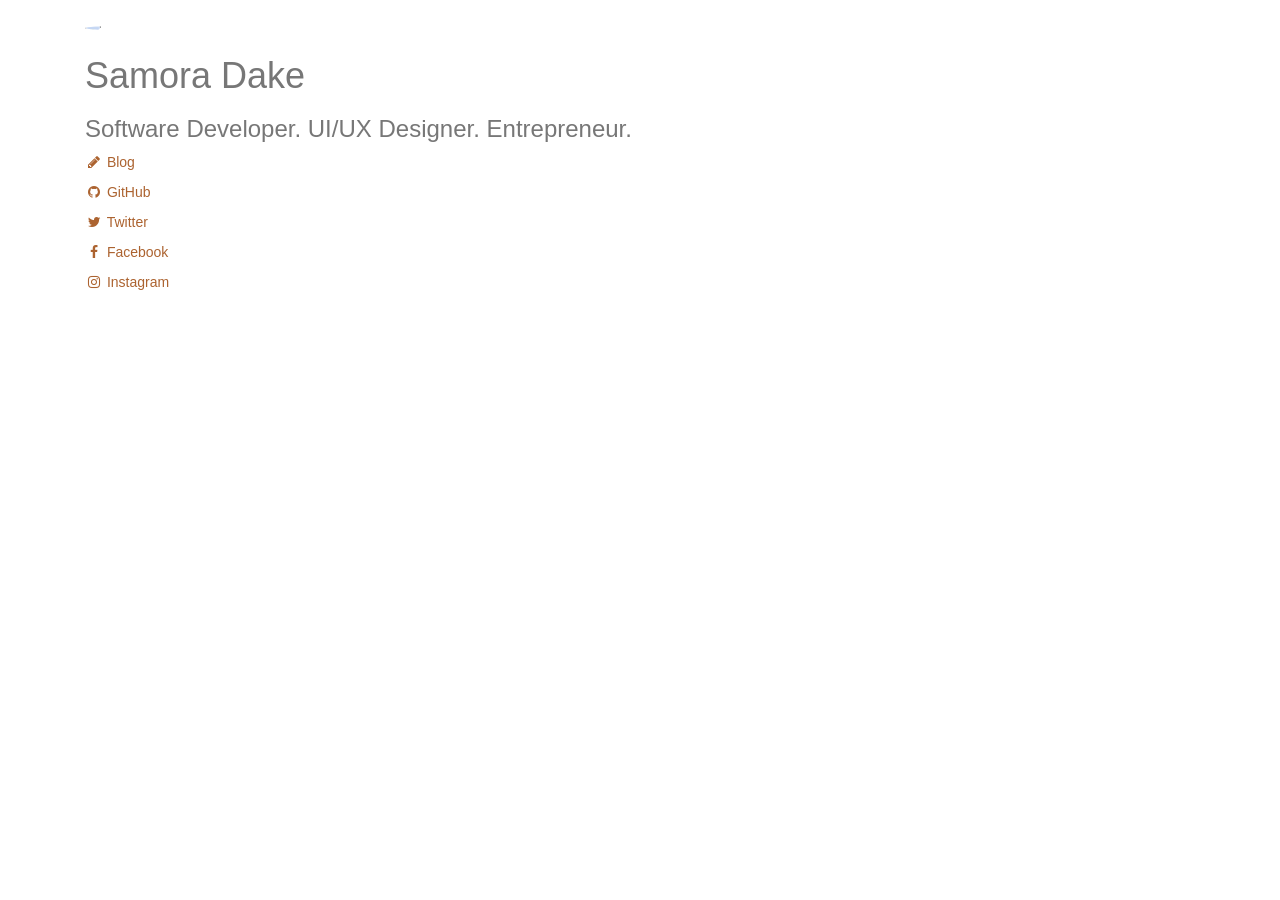
==== index.html @ 95cf5dfe "resize gravatar" ====
<!DOCTYPE html><html class="no-js"><head><meta charset="utf-8"><meta http-equiv="X-UA-Compatible" content="IE=edge"><meta name="robots" content="index, follow"><meta name="description" content="Samora Dake's website."><meta name="viewport" content="width=device-width, initial-scale=1"><title>Samora Dake</title><link rel="stylesheet" href="http://netdna.bootstrapcdn.com/font-awesome/4.0.3/css/font-awesome.css"><link rel="stylesheet" href="http://netdna.bootstrapcdn.com/bootstrap/3.1.1/css/bootstrap.min.css"><style>body {
  padding-top: 20px; 
  color: #777;
}

h2 {
  font-size: 24px;
}

a {
  color: #AC6330;
}

a:hover {
  color: #AC6330;
  text-decoration: underline;
}
</style></head><body><!--[if lt IE 8]><p class="browsehappy">You are using an <strong>outdated</strong> browser.
Please <a href="http://browsehappy.com/">upgrade your browser</a>
to improve your experience.</p><![endif]--><div class="container"><div class="col-xs-12"><div class="content"><img src="http://www.gravatar.com/avatar/abd089e9254a7e43e66f474de83a2f4a?s=100" class="img-circle img-responsive"><h1>Samora Dake</h1><h2>Software Developer. UI/UX Designer. Entrepreneur.</h2><p><a href="https://medium/@PapaSamo247" target="_blank"><i class="fa fa-pencil fa-fw"></i>
Blog</a></p><p><a href="https://github.com/samora" target="_blank"><i class="fa fa-github fa-fw"></i>
GitHub</a></p><p><a href="https://twitter.com/PapaSamo247" target="_blank"><i class="fa fa-twitter fa-fw"></i>
Twitter</a></p><p><a href="https://facebook.com/samoradake" target="_blank"><i class="fa fa-facebook fa-fw"></i>
Facebook</a></p><p><a href="http://instagram.com/PapaSamo247" target="_blank"><i class="fa fa-instagram fa-fw"></i>
Instagram



</a></p></div></div></div></body></html>
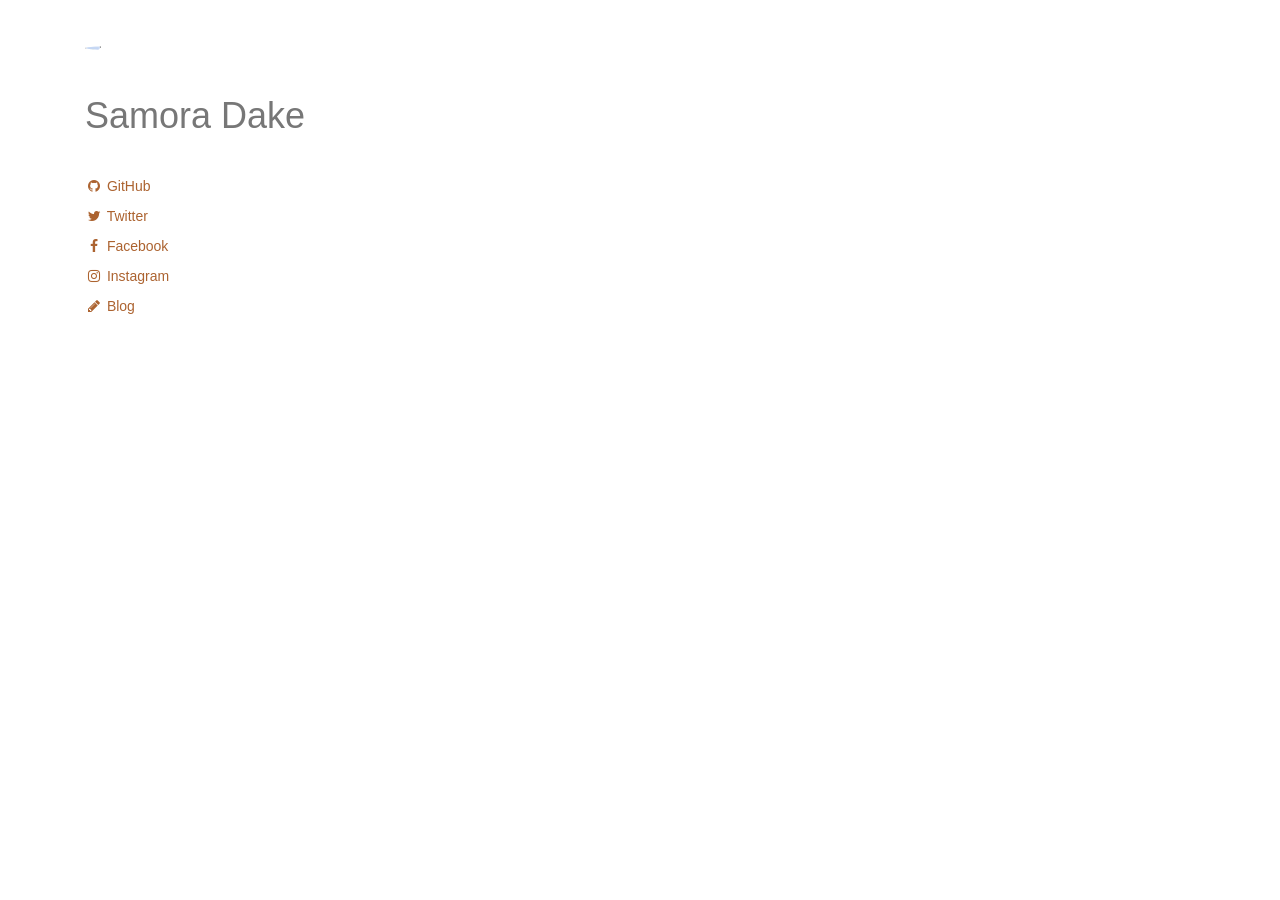
==== commit 373482a3: "simplify" ====
--- a/index.html
+++ b/index.html
@@ -1,10 +1,11 @@
-<!DOCTYPE html><html class="no-js"><head><meta charset="utf-8"><meta http-equiv="X-UA-Compatible" content="IE=edge"><meta name="robots" content="index, follow"><meta name="description" content="Samora Dake's website."><meta name="viewport" content="width=device-width, initial-scale=1"><title>Samora Dake</title><link rel="stylesheet" href="http://netdna.bootstrapcdn.com/font-awesome/4.0.3/css/font-awesome.css"><link rel="stylesheet" href="http://netdna.bootstrapcdn.com/bootstrap/3.1.1/css/bootstrap.min.css"><style>body {
-  padding-top: 20px; 
+<!DOCTYPE html><html class="no-js"><head><meta charset="utf-8"><meta http-equiv="X-UA-Compatible" content="IE=edge"><meta name="robots" content="index, follow"><meta name="description" content="Samora Dake's website."><meta name="viewport" content="width=device-width, initial-scale=1"><title>Samora Dake</title><link rel="stylesheet" href="http://netdna.bootstrapcdn.com/font-awesome/4.0.3/css/font-awesome.min.css"><link rel="stylesheet" href="http://netdna.bootstrapcdn.com/bootstrap/3.1.1/css/bootstrap.min.css"><style>body {
+  padding-top: 30pt;
   color: #777;
 }
 
-h2 {
-  font-size: 24px;
+h1 {
+  margin: 30pt 0;
+  padding: 0;
 }
 
 a {
@@ -13,17 +14,20 @@
 
 a:hover {
   color: #AC6330;
-  text-decoration: underline;
+  text-decoration: none;
 }
 </style></head><body><!--[if lt IE 8]><p class="browsehappy">You are using an <strong>outdated</strong> browser.
 Please <a href="http://browsehappy.com/">upgrade your browser</a>
-to improve your experience.</p><![endif]--><div class="container"><div class="col-xs-12"><div class="content"><img src="http://www.gravatar.com/avatar/abd089e9254a7e43e66f474de83a2f4a?s=100" class="img-circle img-responsive"><h1>Samora Dake</h1><h2>Software Developer. UI/UX Designer. Entrepreneur.</h2><p><a href="https://medium/@PapaSamo247" target="_blank"><i class="fa fa-pencil fa-fw"></i>
-Blog</a></p><p><a href="https://github.com/samora" target="_blank"><i class="fa fa-github fa-fw"></i>
+to improve your experience.</p><![endif]--><div class="container"><div class="col-xs-12"><div class="content"><img src="http://www.gravatar.com/avatar/abd089e9254a7e43e66f474de83a2f4a?s=100" class="img-circle img-responsive"><h1>Samora Dake</h1><p><a href="https://github.com/samora" target="_blank"><i class="fa fa-github fa-fw"></i>
 GitHub</a></p><p><a href="https://twitter.com/PapaSamo247" target="_blank"><i class="fa fa-twitter fa-fw"></i>
 Twitter</a></p><p><a href="https://facebook.com/samoradake" target="_blank"><i class="fa fa-facebook fa-fw"></i>
 Facebook</a></p><p><a href="http://instagram.com/PapaSamo247" target="_blank"><i class="fa fa-instagram fa-fw"></i>
-Instagram
+Instagram</a></p><p><a href="https://medium.com/@PapaSamo247" target="_blank"><i class="fa fa-pencil fa-fw"></i>
+Blog
+</a></p></div></div></div><script>(function(i,s,o,g,r,a,m){i['GoogleAnalyticsObject']=r;i[r]=i[r]||function(){
+(i[r].q=i[r].q||[]).push(arguments)},i[r].l=1*new Date();a=s.createElement(o),
+m=s.getElementsByTagName(o)[0];a.async=1;a.src=g;m.parentNode.insertBefore(a,m)
+})(window,document,'script','https://www.google-analytics.com/analytics.js','ga');
 
-
-
-</a></p></div></div></div></body></html>+ga('create', 'UA-50509011-1', 'samora.me');
+ga('send', 'pageview');</script></body></html>
